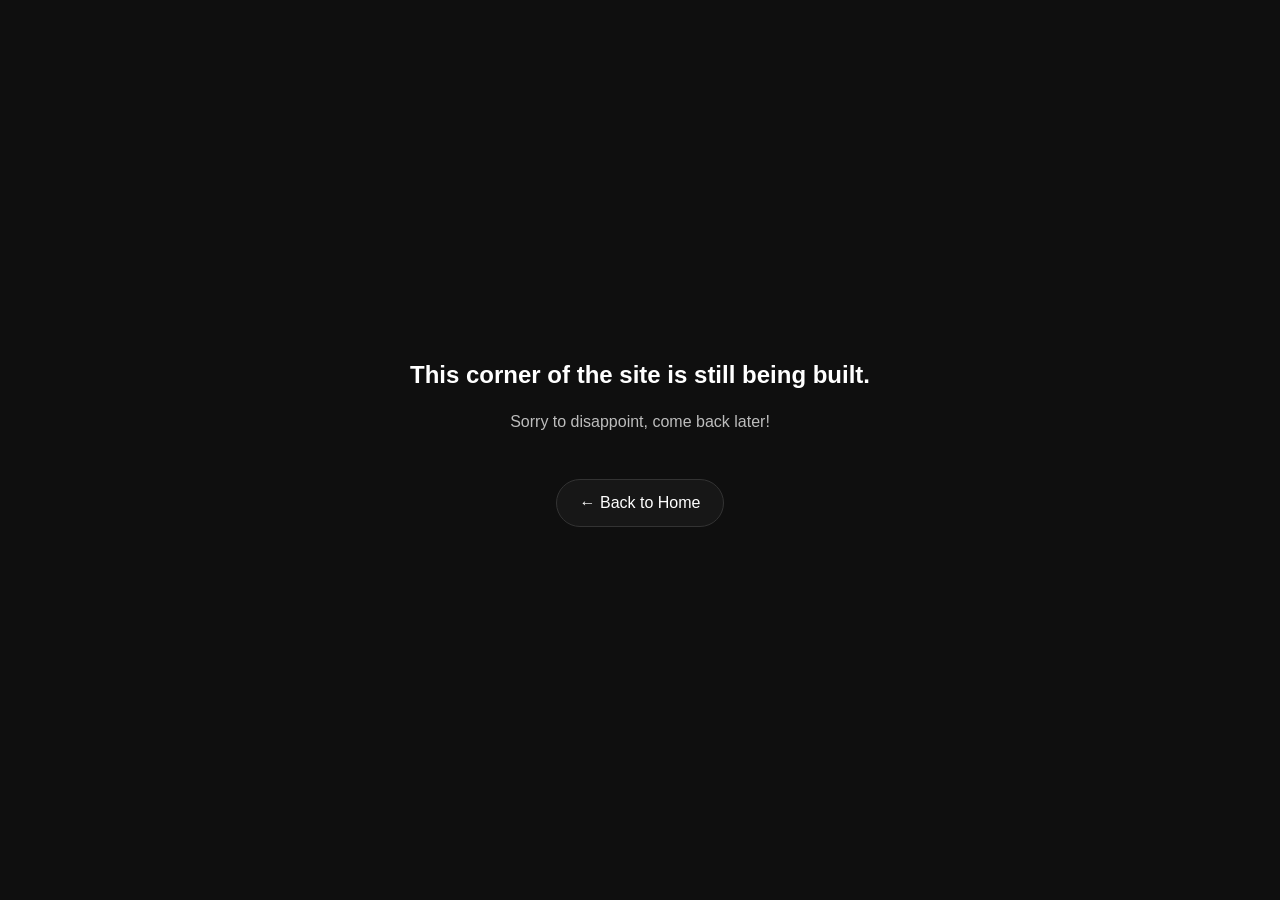
==== placeholder.html @ a4492b51 "Build homepage layout and basic theme setting Set up basic homepage sections (hero, projects, about," ====
<!DOCTYPE html>
<html lang="en">
<head>
    <meta charset="UTF-8">
    <meta name="viewport" content="width=device-width, initial-scale=1.0">
    <title>Coming Soon</title>
    <link rel="stylesheet" href="css/styles.css">
</head>

<body class="theme-clean-dark">

    <script>
    const savedTheme = localStorage.getItem("theme");
    if (savedTheme === "theme-clean-dark" || savedTheme === "theme-clean-light") {
        document.body.className = savedTheme;
    }
    </script>

    <section class="placeholder">
        <h1>This corner of the site is still being built.</h1>
        <p>Sorry to disappoint, come back later!</p>

        <a href="index.html">← Back to Home</a>
    </section>

    <script src="js/main.js"></script>

</body>
</html>
---- css/styles.css ----
body {
    margin: 0;
    font-family: Arial, sans-serif;
    background: var(--bg);
    color: var(--text);
}

*,
*::before,
*::after {
    box-sizing: border-box;
}

/* THEMES */

.theme-clean-dark {
    --bg: #0f0f0f;
    --text: #ffffff;
    --muted-text: #bdbdbd;
    --border: #333333;
    --button-bg: rgba(255, 255, 255, 0.03);
    --button-hover-bg: rgba(255, 255, 255, 0.08);
    --button-hover-border: #6a6a6a;
}

.theme-clean-light {
    --bg: #ffffff;
    --text: #0f0f0f;
    --muted-text: #4a4a4a;
    --border: #d6d6d6;
    --button-bg: rgba(0, 0, 0, 0.03);
    --button-hover-bg: rgba(0, 0, 0, 0.08);
    --button-hover-border: #888888;
}

#theme-toggle {
    padding: 0.6rem 1rem;
    border: 1px solid var(--border);
    border-radius: 999px;
    background: var(--button-bg);
    color: var(--text);
    font: inherit;
    line-height: 1;
    cursor: pointer;
    box-sizing: border-box;
    transition: background 0.2s ease, border-color 0.2s ease, transform 0.2s ease;
}

#theme-toggle:hover {
    background: var(--button-hover-bg);
    border-color: var(--button-hover-border);
    transform: translateY(-2px);
}

/* NAVBAR */

nav {
    position: sticky;
    top: 0;
    z-index: 1000;
    background: var(--bg);
    box-shadow: 0 1px 0 var(--border);

    display: flex;
    justify-content: space-between;
    padding: 1rem 2rem;
    align-items: center;
    border-bottom: 1px solid var(--border);
    box-sizing: border-box;
}

.nav-left,
.nav-center,
.nav-right {
    display: flex;
    align-items: center;
}

.nav-center a,
.nav-right a {
    margin: 0 10px;
    text-decoration: none;
    color: var(--text);
    line-height: 1;
}

/* SECTIONS */

section {
    padding: 4rem 2rem;
    max-width: 1000px;
    margin: auto;
}

/* HERO */

.hero h1 {
    font-size: 2.5rem;
}

/* PROJECT CARDS */

.projects {
    display: flex;
    gap: 1rem;
}

.project-card {
    border: 1px solid var(--border);
    padding: 1rem;
    flex: 1;
}

/* BLOG */

.posts {
    display: flex;
    gap: 1rem;
}

.post-card {
    border: 1px solid var(--border);
    padding: 1rem;
    flex: 1;
}

/* CONTACT */

.contact a {
    display: inline-block;
    margin-top: 1rem;
    padding: 10px 20px;
    border: 1px solid var(--border);
    text-decoration: none;
    color: var(--text);
    background: var(--button-bg);
}

.contact a:hover {
    background: var(--button-hover-bg);
    border-color: var(--button-hover-border);
}

/* PLAINTEXT BUTTON */

.link-button {
    display: inline-block;
    margin-top: 1.5rem;
    padding: 0.7rem 1.2rem;
    border: 1px solid var(--border);
    border-radius: 999px;
    text-decoration: none;
    color: var(--text);
    background: var(--button-bg);
    transition: background 0.2s ease, border-color 0.2s ease, transform 0.2s ease;
}

.link-button:hover {
    background: var(--button-hover-bg);
    border-color: var(--button-hover-border);
    transform: translateY(-2px);
}

/* PLACEHOLDER PAGE */

.placeholder {
    min-height: 100vh;
    display: flex;
    flex-direction: column;
    justify-content: center;
    align-items: center;
    text-align: center;
    padding: 2rem;
    transform: translateY(-10px);
}

.placeholder h1 {
    margin: 0.5rem 0;
}

.placeholder p {
    color: var(--muted-text);
}

.placeholder a {
    display: inline-block;
    margin-top: 2rem;
    padding: 0.9rem 1.4rem;
    border: 1px solid var(--border);
    border-radius: 999px;
    text-decoration: none;
    color: var(--text);
    background: var(--button-bg);
    transition: background 0.2s ease, border-color 0.2s ease, transform 0.2s ease;
}

.placeholder a:hover {
    background: var(--button-hover-bg);
    border-color: var(--button-hover-border);
    transform: translateY(-2px);
}
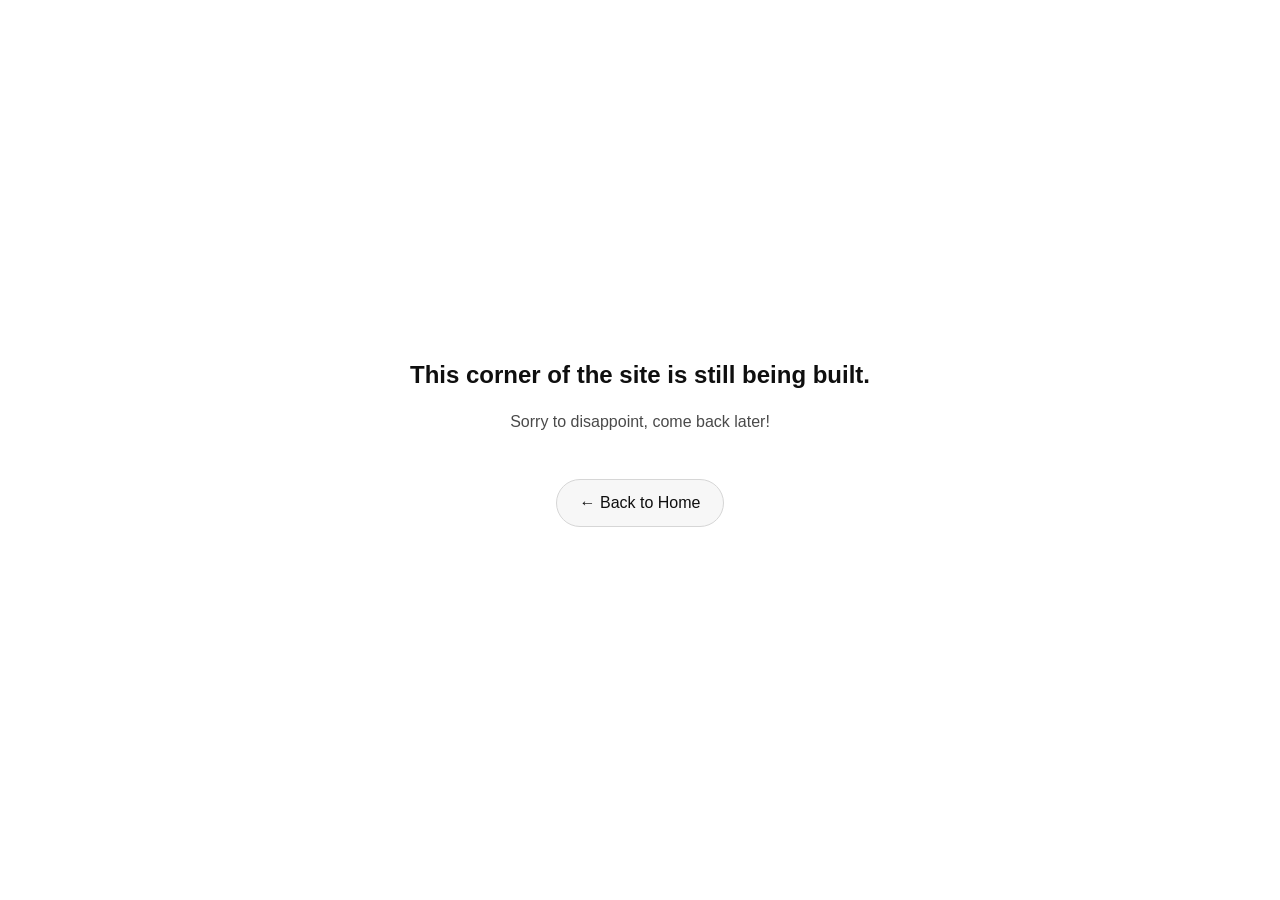
==== commit e9a356e3: "Fix default placeholder theme" ====
--- a/placeholder.html
+++ b/placeholder.html
@@ -7,7 +7,7 @@
     <link rel="stylesheet" href="css/styles.css">
 </head>
 
-<body class="theme-clean-dark">
+<body class="theme-clean-light">
 
     <script>
     const savedTheme = localStorage.getItem("theme");
